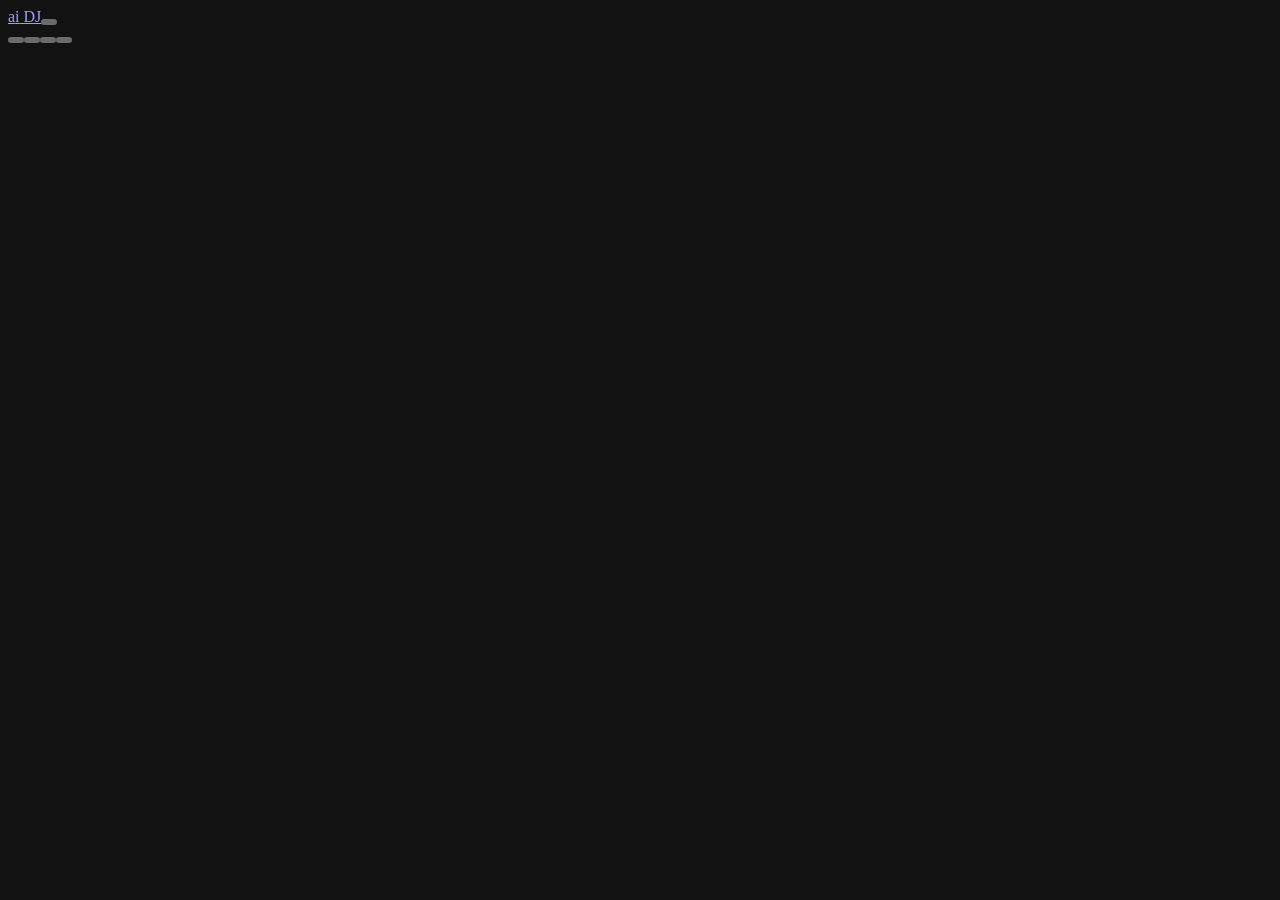
==== miniapp/index.html @ 19e86a4f "Initial release: music bot, Android player and recovery tooling" ====
<!doctype html>
<html lang="ru">
<head>
  <meta charset="utf-8"><meta name="viewport" content="width=device-width,initial-scale=1,viewport-fit=cover">
  <meta name="theme-color" content="#141514"><meta name="color-scheme" content="dark">
  <link rel="manifest" href="/manifest.webmanifest"><link rel="icon" href="/icon.svg" type="image/svg+xml">
  <link rel="stylesheet" href="/app.css"><title>AI DJ — моя музыка</title>
  <script src="/telegram-web-app.js"></script><script type="module" src="/app.mjs"></script>
</head>
<body>
  <header class="topbar"><a class="brand" href="/" aria-label="AI DJ, главная"><span class="brand-mark">a<span>i</span></span> DJ</a><span id="connection" class="connection"></span><button id="settings" class="icon-button" aria-label="Настройки"></button></header>
  <main id="main" tabindex="-1"></main>
  <aside id="downloads-progress" class="downloads-progress" hidden></aside>
  <section id="mini-player" class="mini-player" aria-label="Плеер" hidden>
    <div class="mini-progress"><span id="mini-progress-fill"></span></div>
    <button id="now-playing" class="now-playing"><span id="mini-art" class="track-art">♪</span><span class="song-text"><strong id="mini-title"></strong><span id="mini-artist"></span></span></button>
    <button id="mini-play" class="icon-button" aria-label="Воспроизвести"></button><button id="mini-next" class="icon-button" aria-label="Следующая песня"></button>
  </section>
  <nav class="bottom-nav" aria-label="Навигация"><button data-view="home" class="active"></button><button data-view="discover"></button><button data-view="saved"></button><button data-view="queue"></button></nav>
  <dialog id="sheet" class="sheet"><div id="sheet-content"></div></dialog>
  <dialog id="full-player" class="full-player"><div id="full-content"></div></dialog>
  <div id="toast" class="toast" role="status" hidden></div>
  <audio id="audio" preload="none"></audio>
</body></html>
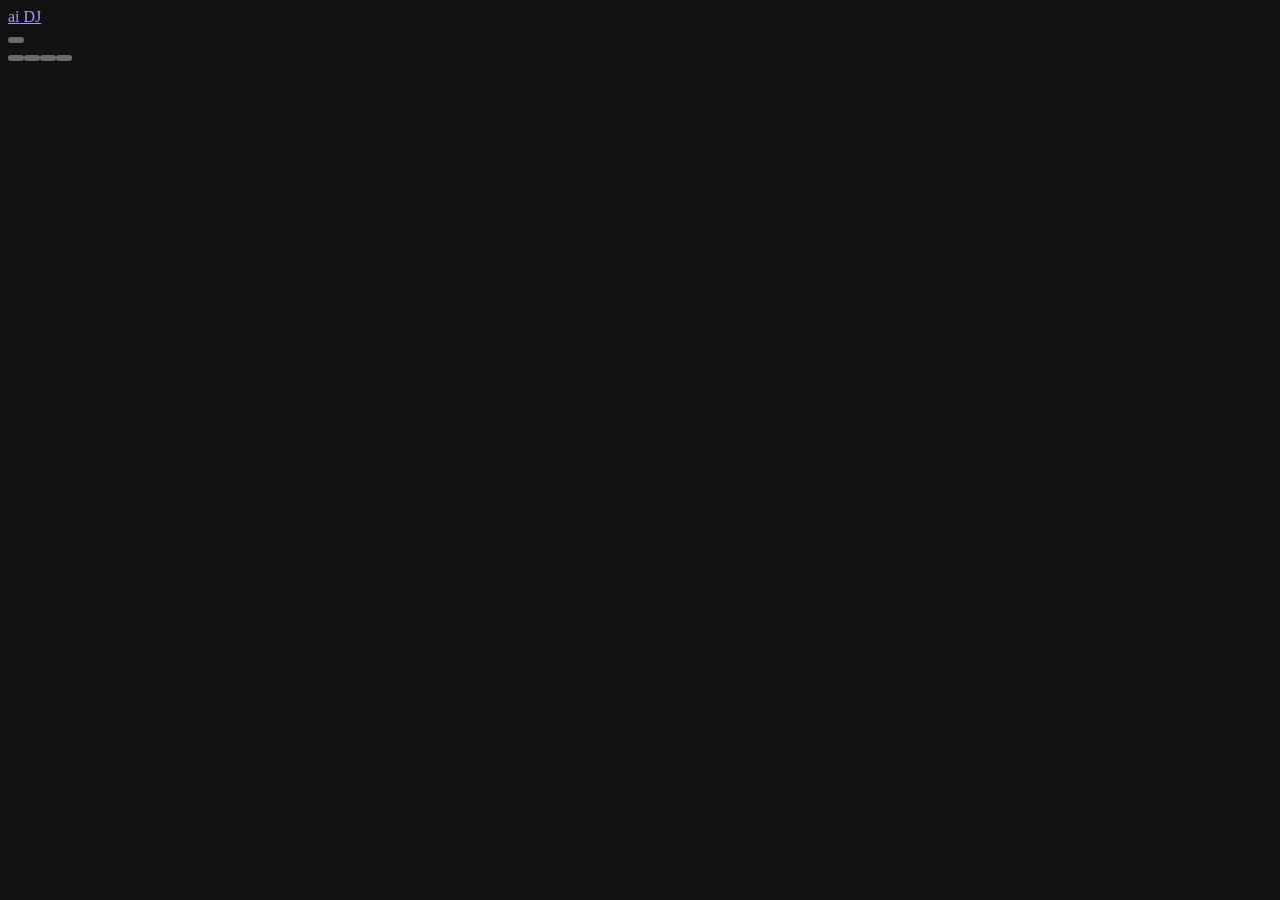
==== commit af921185: "Add dynamic DJ remix playback and bounded cue preparation" ====
--- a/miniapp/index.html
+++ b/miniapp/index.html
@@ -8,7 +8,7 @@
   <script src="/telegram-web-app.js"></script><script type="module" src="/app.mjs"></script>
 </head>
 <body>
-  <header class="topbar"><a class="brand" href="/" aria-label="AI DJ, главная"><span class="brand-mark">a<span>i</span></span> DJ</a><span id="connection" class="connection"></span><button id="settings" class="icon-button" aria-label="Настройки"></button></header>
+  <header class="topbar"><a class="brand" href="/" aria-label="AI DJ, главная"><span class="brand-mark">a<span>i</span></span> DJ</a><span id="connection" class="connection"></span><div class="header-tools"><button id="settings" class="icon-button" aria-label="Настройки"></button><button id="update-notice" class="update-notice" hidden>Обновить</button></div></header>
   <main id="main" tabindex="-1"></main>
   <aside id="downloads-progress" class="downloads-progress" hidden></aside>
   <section id="mini-player" class="mini-player" aria-label="Плеер" hidden>
